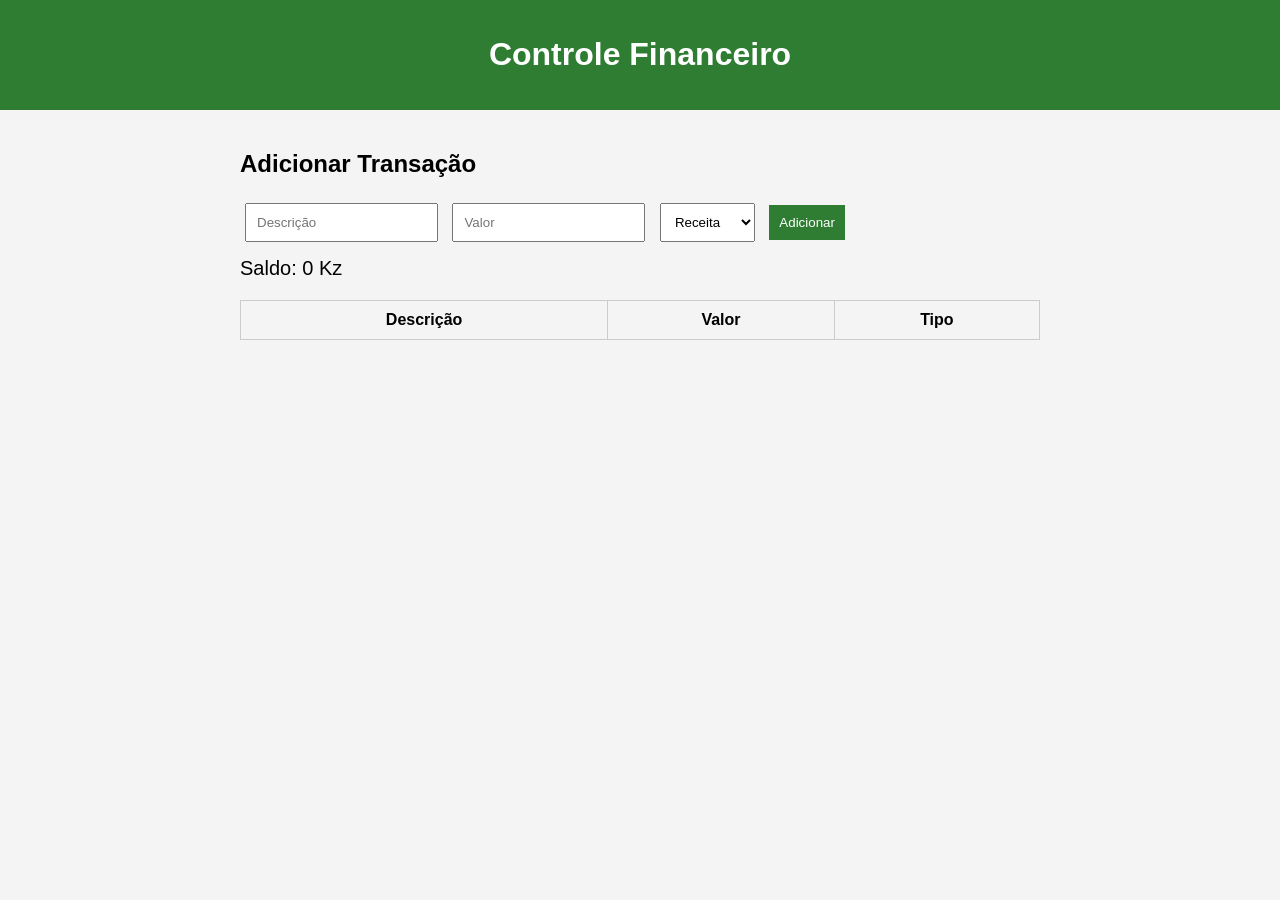
==== dashboard.html @ 43ccd203 "nova atualização" ====
<!DOCTYPE html>
<html lang="pt-br">
<head>
  <meta charset="UTF-8">
  <meta name="viewport" content="width=device-width, initial-scale=1.0">
  <title>Controle Financeiro</title>
  <style>
    body {
      font-family: Arial;
      margin: 0;
      background: #f4f4f4;
    }
    header {
      background: #2E7D32;
      color: white;
      padding: 15px;
      text-align: center;
    }
    .container {
      padding: 20px;
      max-width: 800px;
      margin: auto;
    }
    input, select, button {
      padding: 10px;
      margin: 5px;
    }
    button {
      background: #2E7D32;
      color: white;
      border: none;
      cursor: pointer;
    }
    table {
      width: 100%;
      margin-top: 20px;
      border-collapse: collapse;
    }
    table, th, td {
      border: 1px solid #ccc;
    }
    th, td {
      padding: 10px;
      text-align: center;
    }
    .saldo {
      font-size: 20px;
      margin-top: 10px;
    }
  </style>
</head>
<body>
  <header>
    <h1>Controle Financeiro</h1>
  </header>

  <div class="container">
    <h2>Adicionar Transação</h2>
    <input type="text" id="descricao" placeholder="Descrição">
    <input type="number" id="valor" placeholder="Valor">
    <select id="tipo">
      <option value="receita">Receita</option>
      <option value="despesa">Despesa</option>
    </select>
    <button onclick="adicionar()">Adicionar</button>

    <div class="saldo" id="saldo">Saldo: 0 Kz</div>

    <table>
      <thead>
        <tr>
          <th>Descrição</th>
          <th>Valor</th>
          <th>Tipo</th>
        </tr>
      </thead>
      <tbody id="tabela"></tbody>
    </table>
  </div>

  <script>
    let transacoes = [];

    function adicionar() {
      const descricao = document.getElementById('descricao').value;
      const valor = parseFloat(document.getElementById('valor').value);
      const tipo = document.getElementById('tipo').value;

      if (!descricao || !valor) {
        alert('Preencha todos os campos!');
        return;
      }

      transacoes.push({ descricao, valor, tipo });
      atualizar();
    }

    function atualizar() {
      const tabela = document.getElementById('tabela');
      tabela.innerHTML = '';

      let saldo = 0;

      transacoes.forEach(t => {
        const linha = `<tr>
          <td>${t.descricao}</td>
          <td>${t.valor} Kz</td>
          <td>${t.tipo}</td>
        </tr>`;
        tabela.innerHTML += linha;

        saldo += t.tipo === 'receita' ? t.valor : -t.valor;
      });

      document.getElementById('saldo').innerText = 'Saldo: ' + saldo + ' Kz';
    }
  </script>
</body>
</html>
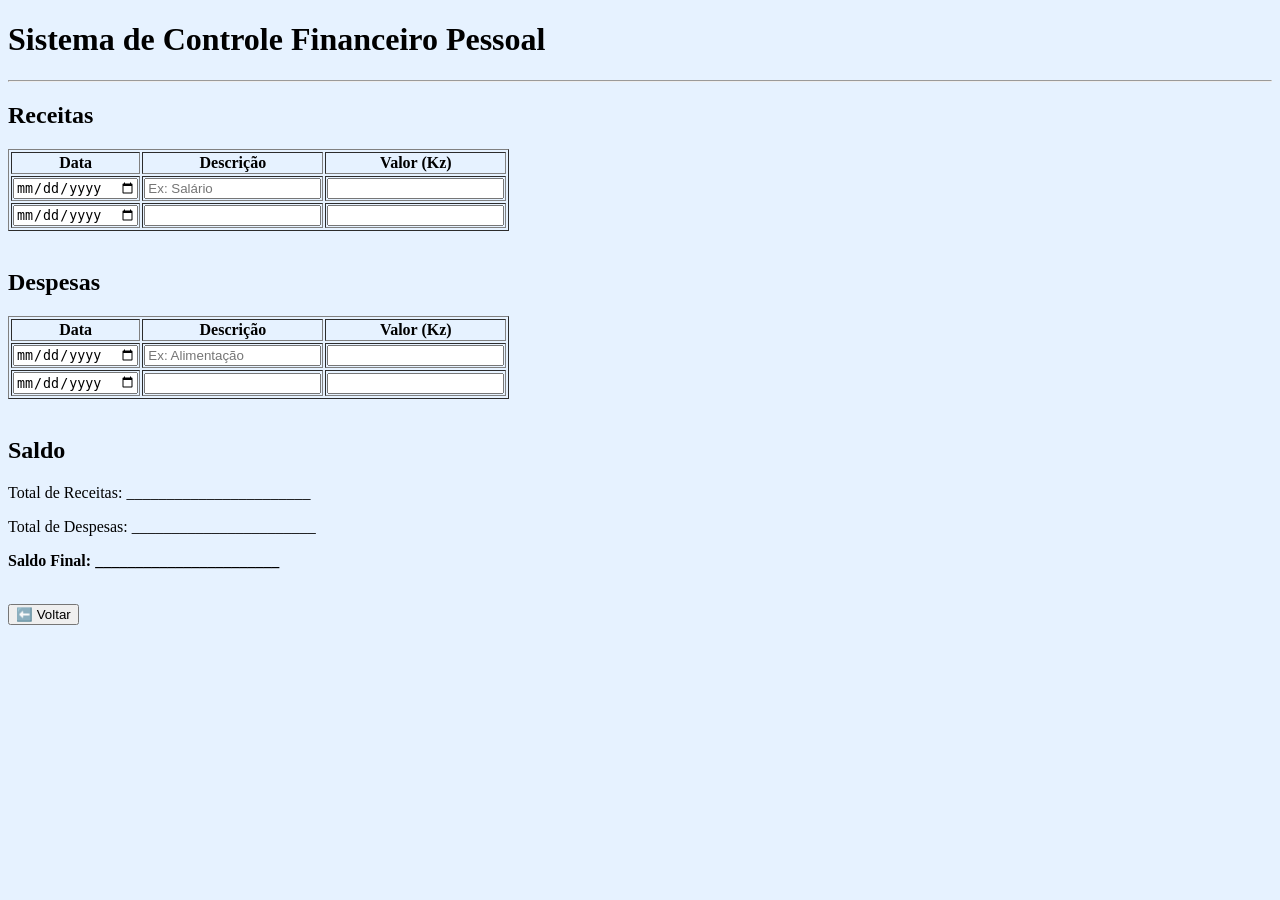
==== commit 03454ede: "atualização" ====
--- a/dashboard.html
+++ b/dashboard.html
@@ -1,119 +1,81 @@
 <!DOCTYPE html>
-<html lang="pt-br">
+<html>
 <head>
-  <meta charset="UTF-8">
-  <meta name="viewport" content="width=device-width, initial-scale=1.0">
-  <title>Controle Financeiro</title>
-  <style>
-    body {
-      font-family: Arial;
-      margin: 0;
-      background: #f4f4f4;
-    }
-    header {
-      background: #2E7D32;
-      color: white;
-      padding: 15px;
-      text-align: center;
-    }
-    .container {
-      padding: 20px;
-      max-width: 800px;
-      margin: auto;
-    }
-    input, select, button {
-      padding: 10px;
-      margin: 5px;
-    }
-    button {
-      background: #2E7D32;
-      color: white;
-      border: none;
-      cursor: pointer;
-    }
-    table {
-      width: 100%;
-      margin-top: 20px;
-      border-collapse: collapse;
-    }
-    table, th, td {
-      border: 1px solid #ccc;
-    }
-    th, td {
-      padding: 10px;
-      text-align: center;
-    }
-    .saldo {
-      font-size: 20px;
-      margin-top: 10px;
-    }
-  </style>
+    <title>Sistema de Controle Finbanceiro Pessoal</title>
 </head>
-<body>
-  <header>
-    <h1>Controle Financeiro</h1>
-  </header>
+<body bgcolor="#E6F2FF">
 
-  <div class="container">
-    <h2>Adicionar Transação</h2>
-    <input type="text" id="descricao" placeholder="Descrição">
-    <input type="number" id="valor" placeholder="Valor">
-    <select id="tipo">
-      <option value="receita">Receita</option>
-      <option value="despesa">Despesa</option>
-    </select>
-    <button onclick="adicionar()">Adicionar</button>
+    <h1>Sistema de Controle Financeiro Pessoal</h1>
 
-    <div class="saldo" id="saldo">Saldo: 0 Kz</div>
+    <hr>
 
-    <table>
-      <thead>
+    <!-- RECEITAS -->
+    <h2>Receitas</h2>
+
+    <table border="1">
         <tr>
-          <th>Descrição</th>
-          <th>Valor</th>
-          <th>Tipo</th>
+            <th>Data</th>
+            <th>Descrição</th>
+            <th>Valor (Kz)</th>
         </tr>
-      </thead>
-      <tbody id="tabela"></tbody>
+        <tr>
+            <td><input type="date"></td>
+            <td><input type="text" placeholder="Ex: Salário"></td>
+            <td><input type="number"></td>
+        </tr>
+        <tr>
+            <td><input type="date"></td>
+            <td><input type="text"></td>
+            <td><input type="number"></td>
+        </tr>
     </table>
-  </div>
 
-  <script>
-    let transacoes = [];
+    <br>
 
-    function adicionar() {
-      const descricao = document.getElementById('descricao').value;
-      const valor = parseFloat(document.getElementById('valor').value);
-      const tipo = document.getElementById('tipo').value;
+    <!-- DESPESAS -->
+    <h2>Despesas</h2>
 
-      if (!descricao || !valor) {
-        alert('Preencha todos os campos!');
-        return;
-      }
+    <table border="1">
+        <tr>
+            <th>Data</th>
+            <th>Descrição</th>
+            <th>Valor (Kz)</th>
+        </tr>
+        <tr>
+            <td><input type="date"></td>
+            <td><input type="text" placeholder="Ex: Alimentação"></td>
+            <td><input type="number"></td>
+        </tr>
+        <tr>
+            <td><input type="date"></td>
+            <td><input type="text"></td>
+            <td><input type="number"></td>
+        </tr>
+    </table>
 
-      transacoes.push({ descricao, valor, tipo });
-      atualizar();
-    }
+    <br>
 
-    function atualizar() {
-      const tabela = document.getElementById('tabela');
-      tabela.innerHTML = '';
+    <!-- SALDO -->
+    <h2>Saldo</h2>
 
-      let saldo = 0;
+    <p>
+        Total de Receitas: _______________________
+    </p>
 
-      transacoes.forEach(t => {
-        const linha = `<tr>
-          <td>${t.descricao}</td>
-          <td>${t.valor} Kz</td>
-          <td>${t.tipo}</td>
-        </tr>`;
-        tabela.innerHTML += linha;
+    <p>
+        Total de Despesas: _______________________
+    </p>
 
-        saldo += t.tipo === 'receita' ? t.valor : -t.valor;
-      });
+    <p>
+        <strong>Saldo Final: _______________________</strong>
+    </p>
 
-      document.getElementById('saldo').innerText = 'Saldo: ' + saldo + ' Kz';
-    }
-  </script>
+
+    <br>
+
+    <a href="index.html">
+        <button>⬅️ Voltar</button>
+    </a>
+
 </body>
-</html>
+</html>
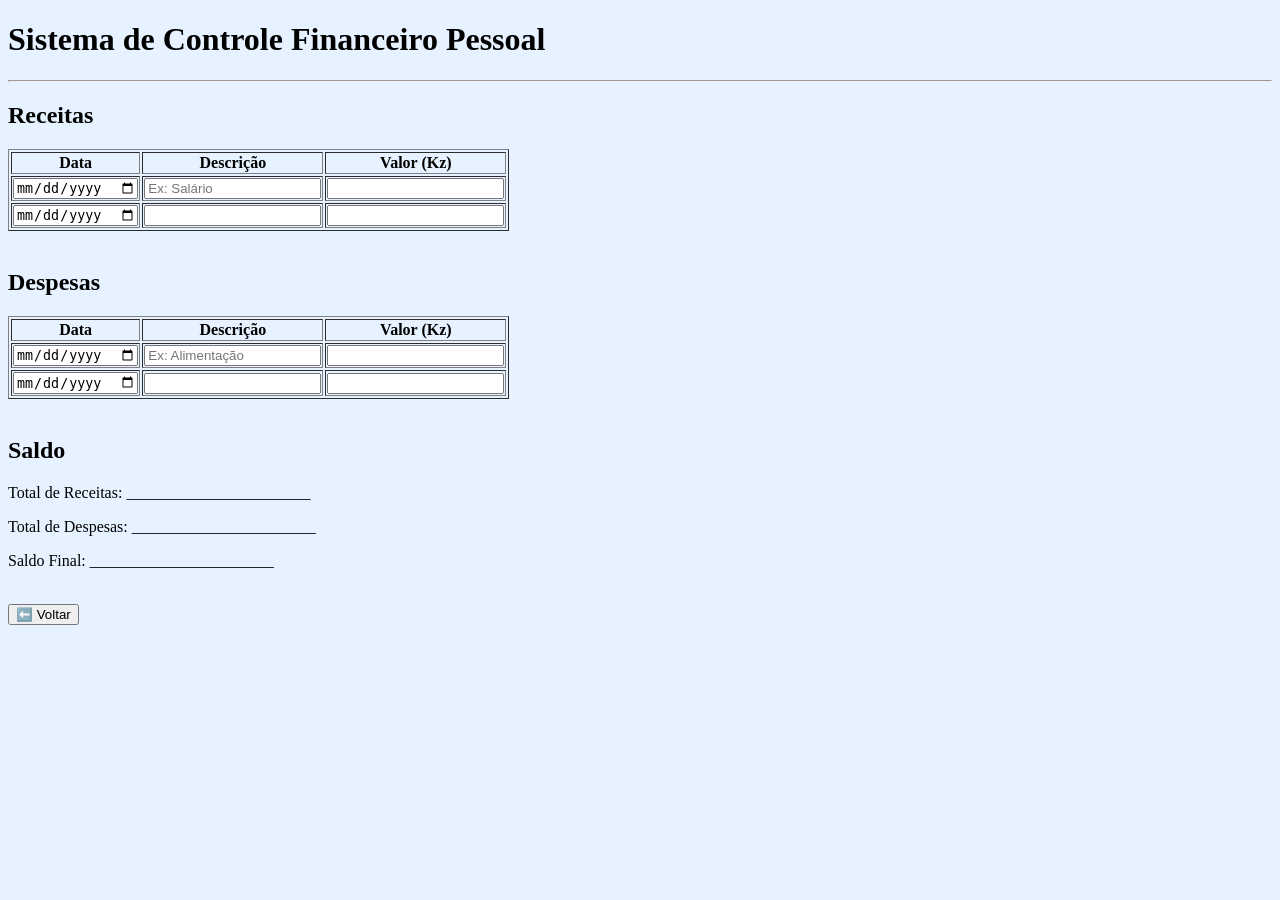
==== commit c4fce31c: "meu sistma" ====
--- a/dashboard.html
+++ b/dashboard.html
@@ -8,8 +8,6 @@
     <h1>Sistema de Controle Financeiro Pessoal</h1>
 
     <hr>
-
-    <!-- RECEITAS -->
     <h2>Receitas</h2>
 
     <table border="1">
@@ -26,13 +24,12 @@
         <tr>
             <td><input type="date"></td>
             <td><input type="text"></td>
-            <td><input type="number"></td>
+            <td><input type="number"></td>    
         </tr>
     </table>
 
     <br>
 
-    <!-- DESPESAS -->
     <h2>Despesas</h2>
 
     <table border="1">
@@ -55,7 +52,7 @@
 
     <br>
 
-    <!-- SALDO -->
+  
     <h2>Saldo</h2>
 
     <p>
@@ -67,7 +64,7 @@
     </p>
 
     <p>
-        <strong>Saldo Final: _______________________</strong>
+        Saldo Final: _______________________
     </p>
 
 
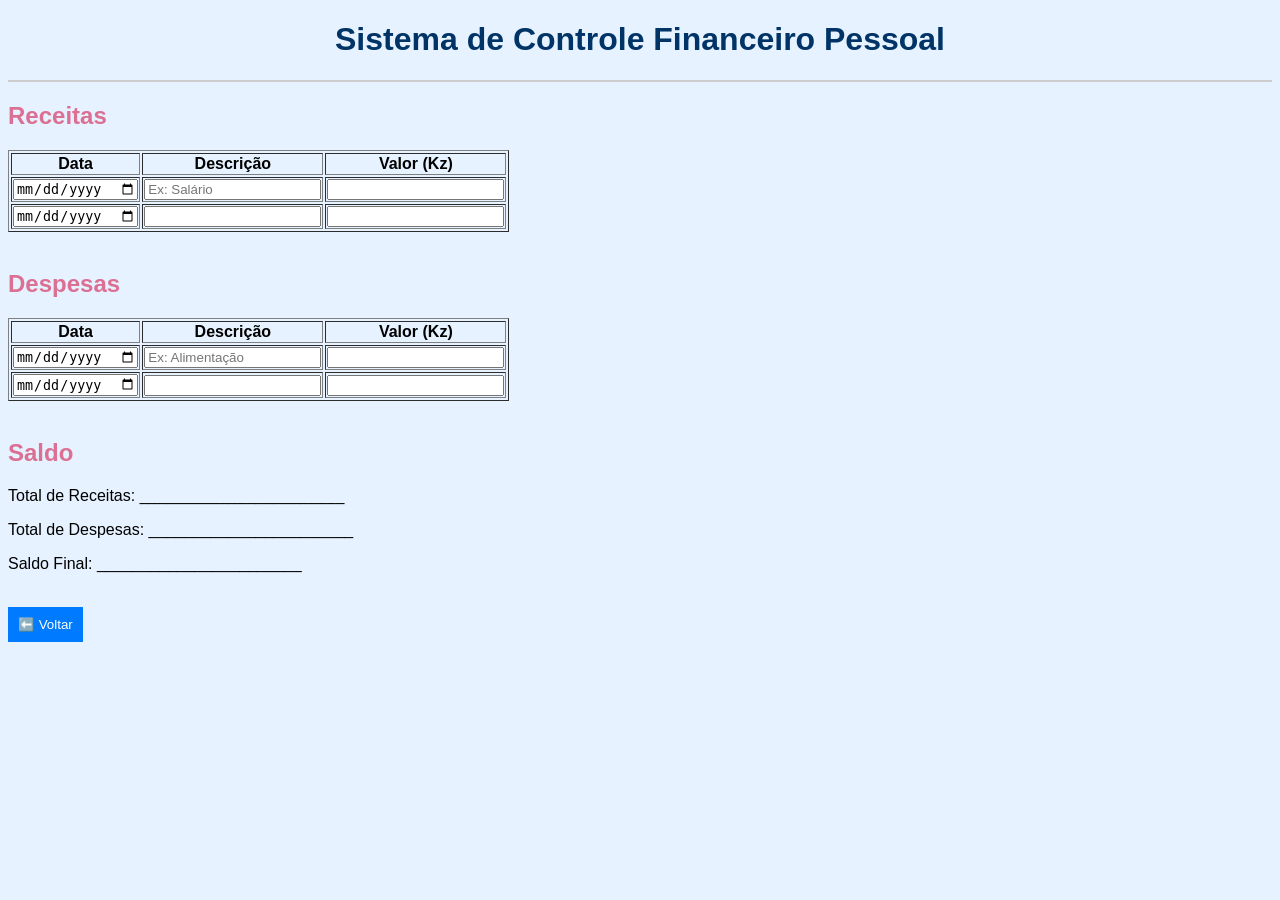
==== commit 40e6020d: "actualização" ====
--- a/dashboard.html
+++ b/dashboard.html
@@ -2,6 +2,7 @@
 <html>
 <head>
     <title>Sistema de Controle Finbanceiro Pessoal</title>
+    <link rel="stylesheet" href="style.css">
 </head>
 <body bgcolor="#E6F2FF">
 
--- a/style.css
+++ b/style.css
@@ -0,0 +1,37 @@
+body {
+    background-color: #E6F2FF;
+    font-family: Arial, sans-serif;
+}
+
+h1 {
+    color: #003366;
+    text-align: center;
+}
+
+h2 {
+    color:palevioletred;
+}
+
+p {
+    font-size: 16px;
+}
+
+hr {
+    border: 1px solid #ccc;
+}
+
+button {
+    background-color: #007BFF;
+    color: white;
+    border: none;
+    padding: 10px;
+    cursor: pointer;
+}
+
+button:hover {
+    background-color: #0056b3;
+}
+
+center {
+    margin-top: 20px;
+}
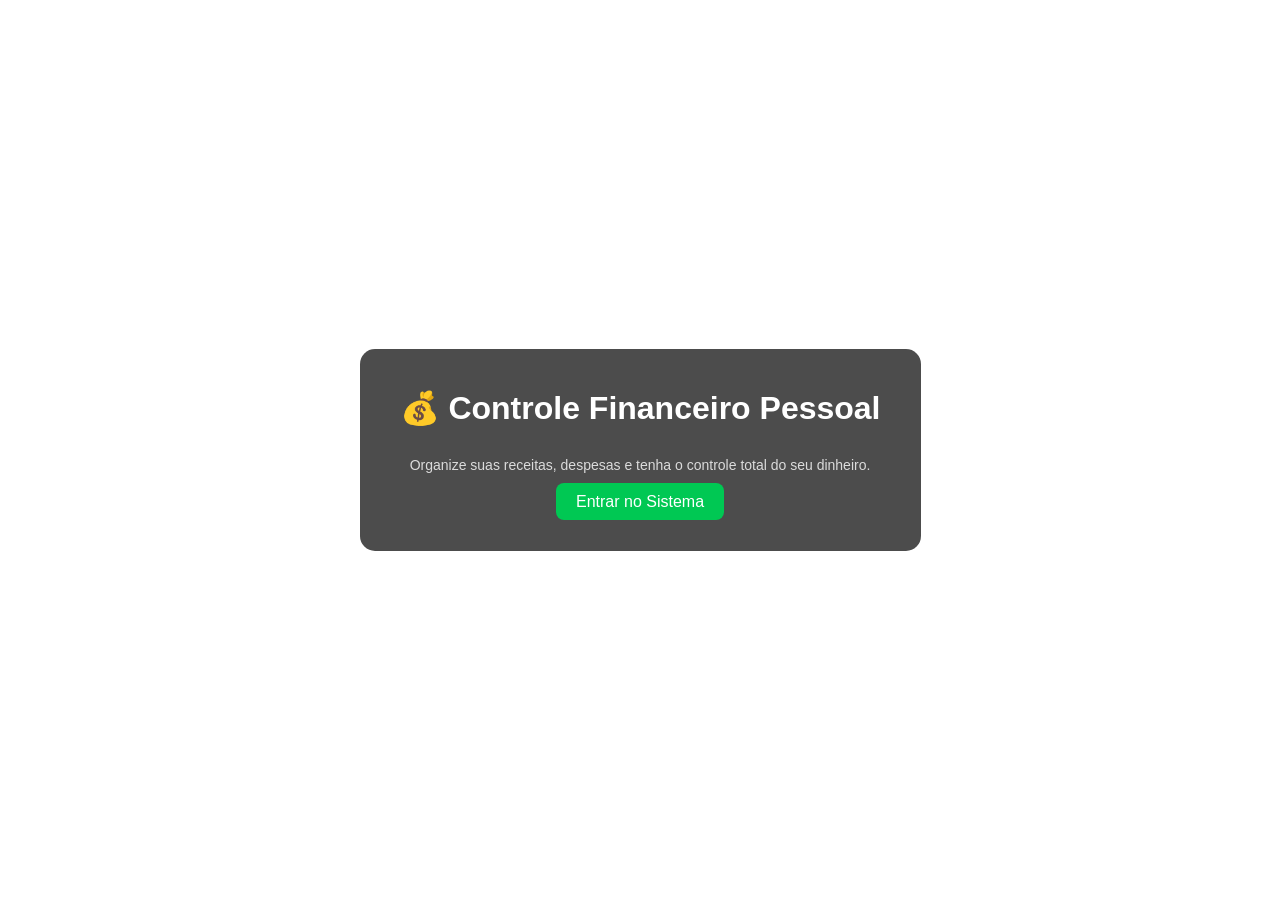
==== commit e804d26c: "divulgar" ====
--- a/dashboard.html
+++ b/dashboard.html
@@ -1,79 +1,19 @@
 <!DOCTYPE html>
-<html>
+<html lang="pt">
 <head>
-    <title>Sistema de Controle Finbanceiro Pessoal</title>
+    <meta charset="UTF-8">
+    <title>Bem-vindo</title>
     <link rel="stylesheet" href="style.css">
 </head>
-<body bgcolor="#E6F2FF">
+<body class="welcome">
+    
 
-    <h1>Sistema de Controle Financeiro Pessoal</h1>
+    <div class="welcome-box">
+        <h1>💰 Controle Financeiro Pessoal</h1>
+        <p>Organize suas receitas, despesas e tenha o controle total do seu dinheiro.</p>
 
-    <hr>
-    <h2>Receitas</h2>
-
-    <table border="1">
-        <tr>
-            <th>Data</th>
-            <th>Descrição</th>
-            <th>Valor (Kz)</th>
-        </tr>
-        <tr>
-            <td><input type="date"></td>
-            <td><input type="text" placeholder="Ex: Salário"></td>
-            <td><input type="number"></td>
-        </tr>
-        <tr>
-            <td><input type="date"></td>
-            <td><input type="text"></td>
-            <td><input type="number"></td>    
-        </tr>
-    </table>
-
-    <br>
-
-    <h2>Despesas</h2>
-
-    <table border="1">
-        <tr>
-            <th>Data</th>
-            <th>Descrição</th>
-            <th>Valor (Kz)</th>
-        </tr>
-        <tr>
-            <td><input type="date"></td>
-            <td><input type="text" placeholder="Ex: Alimentação"></td>
-            <td><input type="number"></td>
-        </tr>
-        <tr>
-            <td><input type="date"></td>
-            <td><input type="text"></td>
-            <td><input type="number"></td>
-        </tr>
-    </table>
-
-    <br>
-
-  
-    <h2>Saldo</h2>
-
-    <p>
-        Total de Receitas: _______________________
-    </p>
-
-    <p>
-        Total de Despesas: _______________________
-    </p>
-
-    <p>
-        Saldo Final: _______________________
-    </p>
-
-
-    <br>
-
-    <a href="index.html">
-        <button>⬅️ Voltar</button>
-    </a>
+        <a href="index.html" class="btn">Entrar no Sistema</a>
+    </div>
 
 </body>
-</html>+</html>
--- a/style.css
+++ b/style.css
@@ -1,37 +1,182 @@
-body {
-    background-color: #E6F2FF;
+/* RESET */
+* {
+    margin: 0;
+    padding: 0;
+    box-sizing: border-box;
     font-family: Arial, sans-serif;
 }
 
-h1 {
-    color: #003366;
-    text-align: center;
+/* ===== TELA DE BOAS-VINDAS ===== */
+.welcome {
+    background-image: url("https://images.unsplash.com/photo-1554224155-6726b3ff858f");
+    background-size: cover;
+    background-position: center;
+    height: 100vh;
+    display: flex;
+    justify-content: center;
+    align-items: center;
 }
 
-h2 {
-    color:palevioletred;
+.welcome-box {
+    background: rgba(0, 0, 0, 0.7);
+    padding: 40px;
+    border-radius: 15px;
+    text-align: center;
+    color: white;
 }
 
-p {
-    font-size: 16px;
+.welcome-box h1 {
+    margin-bottom: 15px;
 }
 
-hr {
-    border: 1px solid #ccc;
+.welcome-box p {
+    margin-bottom: 20px;
 }
 
-button {
-    background-color: #007BFF;
+.btn {
+    padding: 10px 20px;
+    background: #00c853;
     color: white;
-    border: none;
-    padding: 10px;
-    cursor: pointer;
+    text-decoration: none;
+    border-radius: 8px;
+    transition: 0.3s;
 }
 
-button:hover {
-    background-color: #0056b3;
+.btn:hover {
+    background: #009624;
 }
 
-center {
+.main {
+    background: #f4f6f9;
+}
+
+header {
+    background: #1e3a8a;
+    color: white;
+    text-align: center;
+    padding: 20px;
+}
+
+/* CONTAINER */
+.container {
+    width: 80%;
+    margin: 40px auto;
+}
+
+/* TABELA */
+table {
+    width: 100%;
+    border-collapse: collapse;
+    background: white;
+    border-radius: 10px;
+    overflow: hidden;
+}
+
+th {
+    background: #1e3a8a;
+    color: white;
+    padding: 15px;
+}
+
+td {
+    padding: 15px;
+    text-align: center;
+    border-bottom: 1px solid #ddd;
+}
+
+tr:hover {
+    background: #f1f1f1;
+}
+
+/* CORES */
+.receita {
+    color: green;
+    font-weight: bold;
+}
+
+.despesa {
+    color: red;
+    font-weight: bold;
+}
+
+/* SALDO */
+.saldo {
     margin-top: 20px;
+    padding: 20px;
+    background: white;
+    border-radius: 10px;
+    text-align: center;
+    font-size: 20px;
+}
+
+.saldo span {
+    color: #1e3a8a;
+    font-weight: bold;
+}
+/* Fundo geral da página */
+body {
+    font-family: Arial, sans-serif;
+    margin: 0;
+    padding: 20px;
+    background: linear-gradient(to right, #0f2027, #203a43, #2c5364);
+    color: white;
+}
+
+/* Título principal */
+h1 {
+    text-align: center;
+    font-size: 32px;
+    margin-bottom: 10px;
+}
+
+/* Subtítulos */
+h2 {
+    margin-top: 30px;
+    border-left: 5px solid #00d4ff;
+    padding-left: 10px;
+}
+
+/* Linha separadora */
+hr {
+    border: 1px solid #00d4ff;
+    margin: 20px 0;
+}
+
+/* Tabelas */
+table {
+    width: 100%;
+    border-collapse: collapse;
+    background-color: rgba(255, 255, 255, 0.1);
+    border-radius: 10px;
+    overflow: hidden;
+    margin-top: 10px;
+}
+
+/* Cabeçalho da tabela */
+th {
+    background-color: #00d4ff;
+    color: black;
+    padding: 12px;
+    text-transform: uppercase;
+}
+
+/* Células */
+td {
+    padding: 12px;
+    text-align: center;
+    border-bottom: 1px solid rgba(255, 255, 255, 0.2);
+}
+
+/* Efeito ao passar o rato */
+tr:hover {
+    background-color: rgba(255, 255, 255, 0.15);
+    transition: 0.3s;
+}
+
+/* Rodapé */
+p {
+    text-align: center;
+    margin-top: 30px;
+    font-size: 14px;
+    opacity: 0.8;
 }
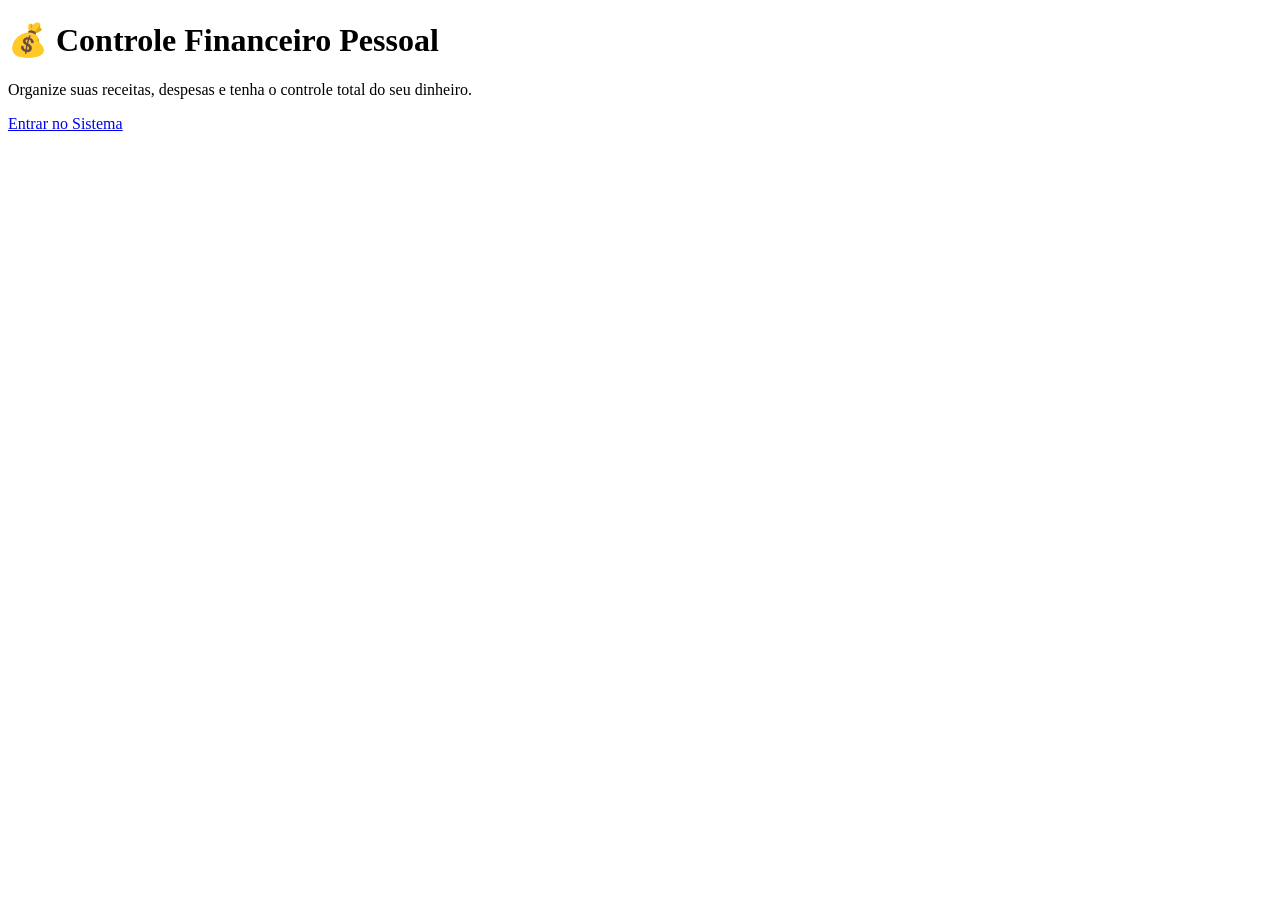
==== commit 78753fc7: "novo site" ====
--- a/dashboard.html
+++ b/dashboard.html
@@ -3,7 +3,7 @@
 <head>
     <meta charset="UTF-8">
     <title>Bem-vindo</title>
-    <link rel="stylesheet" href="style.css">
+    <link rel="stylesheet" href="">
 </head>
 <body class="welcome">
     
